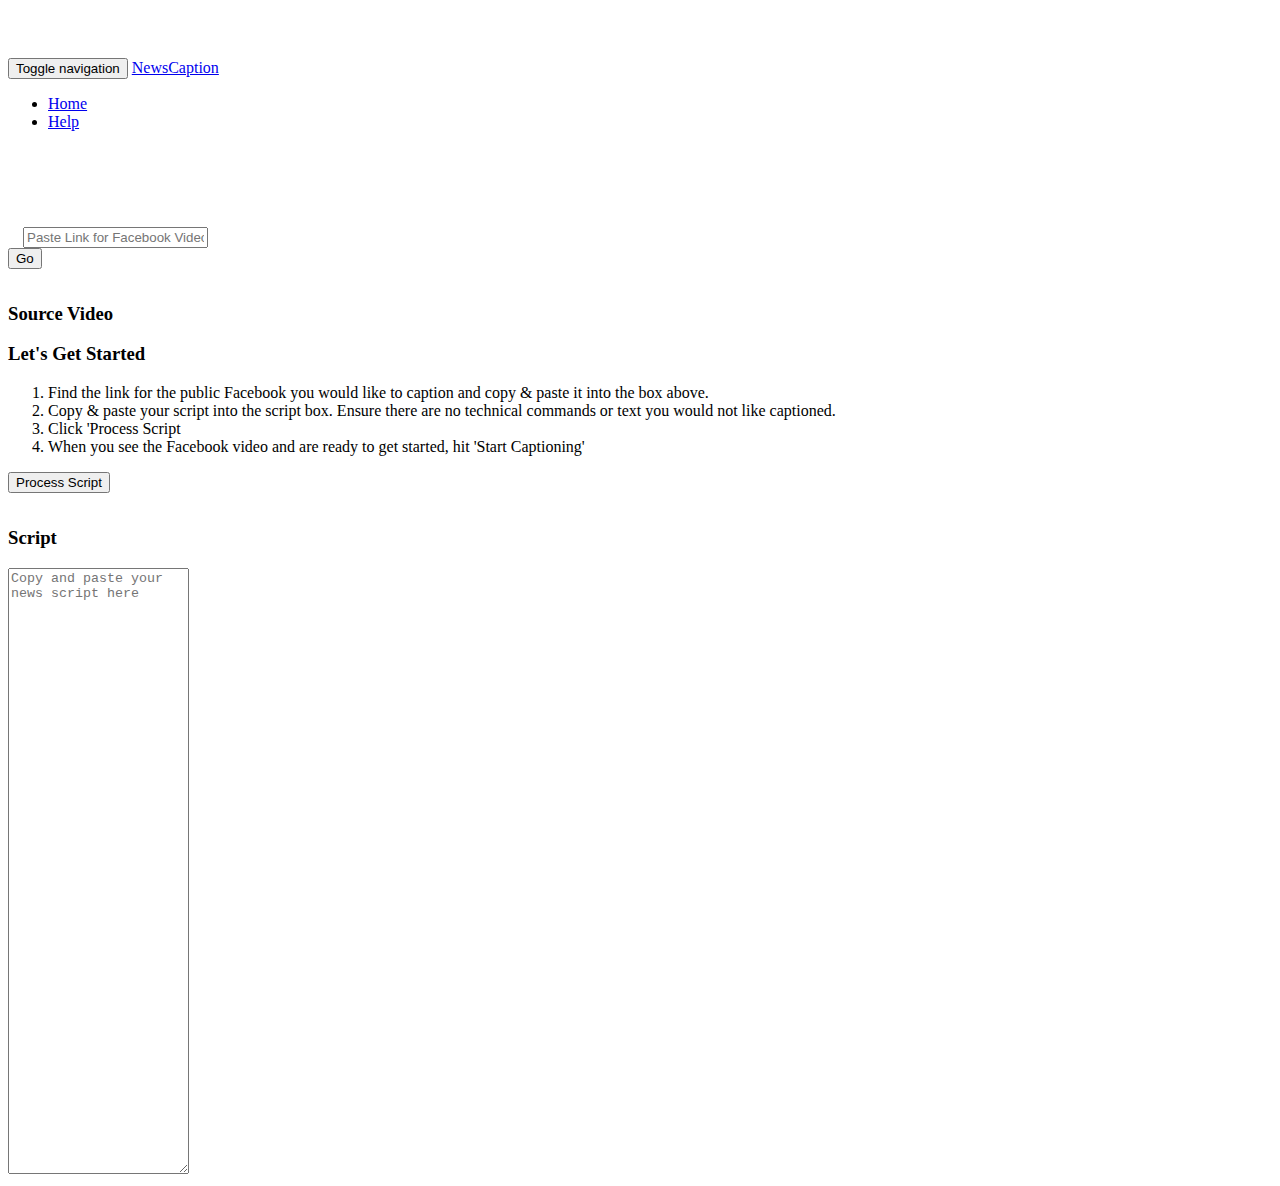
==== index.html @ bf7b08c2 "Added restart button" ====
<!DOCTYPE html>
<html lang="en">
  <head>
    <meta charset="utf-8">
    <meta http-equiv="X-UA-Compatible" content="IE=edge">
    <meta name="viewport" content="width=device-width, initial-scale=1">
    <!-- The above 3 meta tags *must* come first in the head; any other head content must come *after* these tags -->
    <meta name="description" content="">
    <meta name="author" content="">
    <link rel="icon" href="../../favicon.ico">

    <title>NewsCaption</title>

    <!-- Bootstrap core CSS -->
    <link href="css/bootstrap.min.css" rel="stylesheet">

    <!-- IE10 viewport hack for Surface/desktop Windows 8 bug -->
    <link href="css/ie10-viewport-bug-workaround.css" rel="stylesheet">

    <!-- Custom styles for this template -->
    <link href="starter-template.css" rel="stylesheet">

    <!-- Just for debugging purposes. Don't actually copy these 2 lines! -->
    <!--[if lt IE 9]><script src="../../assets/js/ie8-responsive-file-warning.js"></script><![endif]-->
    <script src="js/ie-emulation-modes-warning.js"></script>
    <!-- HTML5 shim and Respond.js for IE8 support of HTML5 elements and media queries -->
    <!--[if lt IE 9]>
      <script src="https://oss.maxcdn.com/html5shiv/3.7.2/html5shiv.min.js"></script>
      <script src="https://oss.maxcdn.com/respond/1.4.2/respond.min.js"></script>
    <![endif]-->

  </head>

  <body>
	    <div id="fb-root"></div>

  <script>

	  var my_video_player;
	  var rawScript;
	  var captions = [];
	  var captionCounter = 0
	  var startTimes = [];
	  var endTimes = [];
	  window.fbAsyncInit = function() {
      FB.init({
        appId      : '601078690059003',
        xfbml      : true,
        version    : 'v2.5'
      });
    
      // Get Embedded Video Player API Instance
      
      FB.Event.subscribe('xfbml.ready', function(msg) {
        if (msg.type === 'video') {
          my_video_player = msg.instance;
        }
      });
      
    };

	
	function startCaptioning() {
		captionCounter = 1
		my_video_player.play();
		startTimes[0] = "00:00:00,000"
		$('#separatedscript').children().eq(0).removeClass('panel-default');
		$('#separatedscript').children().eq(0).addClass('panel-warning');
		$('#separatedscript').children().eq(1).removeClass('panel-default');
		$('#separatedscript').children().eq(1).addClass('panel-success');
		$('#StartCaptions').hide();
		$('#RestartCaptions').show();
	}
	
	function restartCaptioning() {
		captions = [];
		my_video_player.seek(0);
		my_video_player.play();
		startTimes = [];
		endTimes = [];s
		captionCounter = 1
		startTimes[0] = "00:00:00,000"
		$('#separatedscript').children().eq(0).removeClass('panel-default');
		$('#separatedscript').children().eq(0).addClass('panel-warning');
		$('#separatedscript').children().eq(1).removeClass('panel-default');
		$('#separatedscript').children().eq(1).addClass('panel-success');
		$(".progress-bar").css("width", "0%");
	}
	
	function nextCaption() {
		var currentTime = my_video_player.getCurrentPosition() - 0.200;
		//var currentTimeInSeconds = Math.floor(currentTime);
		// multiply by 1000 because Date() requires miliseconds
		var date = new Date(currentTime * 1000);
		var hh = date.getUTCHours();
		var mm = date.getUTCMinutes();
		var ss = date.getSeconds();
		var ff = date.getMilliseconds();
		// If you were building a timestamp instead of a duration, you would uncomment the following line to get 12-hour (not 24) time
		// if (hh > 12) {hh = hh % 12;}
		// These lines ensure you have two-digits
		if (hh < 10) {hh = "0"+hh;}
		if (mm < 10) {mm = "0"+mm;}
		if (ss < 10) {ss = "0"+ss;}
		if (ff < 100) {ff = "0"+ff;}
		if (ff < 10) {ff = "0"+ff;}
		// This formats your string to HH:MM:SS
		var t = hh+":"+mm+":"+ss+","+ff;
		startTimes[captionCounter] = t
		endTimes[captionCounter - 1] = t
		console.log(startTimes);
		console.log("END" + endTimes);
		$('#separatedscript').children().eq(captionCounter - 1).slideUp(200);
		var delay=200; //1 second

		setTimeout(function() {
			$('#separatedscript').children().eq(captionCounter).removeClass('panel-default');
		$('#separatedscript').children().eq(captionCounter).removeClass('panel-success');
		$('#separatedscript').children().eq(captionCounter).addClass('panel-warning');
		$('#separatedscript').children().eq(captionCounter + 1).removeClass('panel-default');
		$('#separatedscript').children().eq(captionCounter + 1).addClass('panel-success');
		var progressBar = (captionCounter / captions.length) * 100
		var progressBarAsString = progressBar + "%"
		$(".progress-bar").css("width", progressBarAsString);
		captionCounter = captionCounter + 1
		}, delay);
		

		

	}
	
	function getFacebookVideo() {
		$('#facebookVideoLink').empty();
		var fbLink = $('#facebookVideoLink').val();
		$('#facebookVideo').append("<div class='fb-video' data-href='" + fbLink + "' data-width='500' data-show-text='false'></div>");
		FB.XFBML.parse();
	}
	
	function makeCaptionsFile() {
		var captionsAsText = ""
		for (i=0; i < captions.length; i++) {
			captionsAsText += (i + 1).toString() + "\n";
			captionsAsText += startTimes[i] + " --> " + endTimes[i] + "\n"
			captionsAsText += captions[i] + "\n\n"	
		}
		
		var fileContents = captionsAsText.replace(/\n/g, "\r\n");
		var fileName = "test.en_US.srt"
		var link = document.createElement('a');
	    link.download = fileName;
	    link.href = 'data:text/plain;charset=utf-8;base64,' + btoa(fileContents);
	    link.click();
    
	}
/*	
$(document).keypress(function(e){
		if(e.charCode == 110){
  	event.preventDefault();
    nextCaption()
  }
	})
	*/

	
	function processScript() {		
		FB.XFBML.parse();

		$( "#StartCaptions" ).show();
		$( "#NextCaption" ).show();
		$("#panelHelp").hide();
		$("#panelCaptions").show();
		$( "#separatedscript" ).empty();
		
		rawScript = $('textarea#script-textarea').val();
		console.log(rawScript);
		// Use the string.split function to split the string
		
		if (rawScript.slice(-1) != ".") { //The .match function ignores the last line if there is no full-stop. This checks and fixes this.
			rawScript += "."
		}
		var sentences = rawScript.match( /[^\.!\?]+[\.!\?]+/g );
		

		var idealCaptionLineLength = 74
		//Process each sentence
		for(i = 0; i < sentences.length; i++)
			{
			
				

			
			//Create an array of words in each sentence
			
					
				
				var words = sentences[i].split(' ');
				sentences[i] = new Array([], words)
				
				
				
				//create caption lines - First Pass
				var captionLine = ""
					for(j = 0; j < words.length; j++) {
						if (j === words.length - 1) { //checks if it is the last line
							captionLine = captionLine + " " + words[j]
							sentences[i][0].push(captionLine)
							captionLine = ""
							
						} else {
							if (captionLine.length  + words[j].length < idealCaptionLineLength) {
								captionLine = captionLine + " " + words[j]
							} else {
								sentences[i][0].push(captionLine)
								captionLine = words[j]
								
								
							} 
						}				
						
					}
					
					for (k = 0; k < sentences[i][0].length; k++) {
						
						var newCaption = ""
						if (sentences[i][0][k].length > 42) {
							var wordsInCaption = sentences[i][0][k].split(' ');
							
							var newCaptionLine = ""
							for (l = 0; l < wordsInCaption.length; l++) {
								if (newCaptionLine.length + wordsInCaption[l].length < (sentences[i][0][k].length / 2)) {
									newCaption = newCaption + " " + wordsInCaption[l]
									newCaptionLine = newCaptionLine + " " + wordsInCaption[l]
								} else {
									newCaption = newCaption + "\n" + wordsInCaption[l]
									newCaptionLine = ""
								}
							}
							} else {
								newCaption = sentences[i][0][k]
							}
							captions.push(newCaption)
							var captionForHTML = newCaption.replace("\n", "<br>");
							$('#separatedscript').append("<div class='panel panel-default text-center captions'><div class='panel-heading'><h3 class = 'panel-title'>" + captionForHTML + "</h3></div></div>");
						}
						
						
					
				
  			}
  			console.log(captions)
  			$('#MakeCaptionsFile').show();
	}
    
    
    (function(d, s, id){
       var js, fjs = d.getElementsByTagName(s)[0];
       if (d.getElementById(id)) {return;}
       js = d.createElement(s); js.id = id;
       js.src = "//connect.facebook.net/en_US/sdk.js#xfbml=1&version=v2.6&appId=601078690059003";
       fjs.parentNode.insertBefore(js, fjs);
     }(document, 'script', 'facebook-jssdk'));
     
     
  </script>

    <nav class="navbar navbar-inverse navbar-fixed-top">
      <div class="container">
        <div class="navbar-header">
          <button type="button" class="navbar-toggle collapsed" data-toggle="collapse" data-target="#navbar" aria-expanded="false" aria-controls="navbar">
            <span class="sr-only">Toggle navigation</span>
            <span class="icon-bar"></span>
            <span class="icon-bar"></span>
            <span class="icon-bar"></span>
          </button>
          <a class="navbar-brand" href="#"><span class="glyphicon glyphicon-subtitles" aria-hidden="true"></span>   NewsCaption</a>
        </div>
        <div id="navbar" class="collapse navbar-collapse">
          <ul class="nav navbar-nav">
            <li class="active"><a href="#">Home</a></li>
            <li><a href="#about">Help</a></li>
          </ul>
        </div><!--/.nav-collapse -->
      </div>
    </nav>

    <div class="container">
      <div class="starter-template">
      </div>
      <div class = "row">
	      <div class = "col-md-6">
		      <div class = "row">
			        <div class = "col-md-10">
				    	<div class="form-horizontal">
				  			<div class="form-group">
				        		<input type="text" class="form-control" id="facebookVideoLink" placeholder="Paste Link for Facebook Video">
			        		</div>
			    		</div>
			    	</div>
				    <div class = "col-md-2">
					    <div id = "fbLinkGoButton"> <button type="button" class="btn btn-primary" onclick = "getFacebookVideo()">Go</button></div>
				    </div>
		      </div>
		      <div class = "row">
			      <div class = "col-md-12">
				      <div class="panel panel-primary" id = "panelVideo">
						  <div class="panel-heading">
						    <h3 class="panel-title"><span class="glyphicon glyphicon-facetime-video" aria-hidden="true"></span>  Source Video</h3>
						  </div>
						  <div class="panel-body" id = "facebookVideo">
						    
						  </div>
					</div>
				      
			      </div>
		      </div>
		      <div class = "row">
			      <div class = "col-md-4">
				    	<div id = "StartCaptions"> <button type="button" class="btn btn-primary text-center" onclick = "startCaptioning()"><span class="glyphicon glyphicon-off" aria-hidden="true"></span>  Start Captioning</button></div>
				    	<div id = "RestartCaptions"> <button type="button" class="btn btn-primary text-center" onclick = "restartCaptioning()"><span class="glyphicon glyphicon-off" aria-hidden="true"></span>  Restart Captioning</button></div>
			      </div>  
				  <div class = "col-md-4 col-md-offset-4">
				    	<div id = "NextCaption"> <button type="button" class="btn btn-primary text-center" onclick = "nextCaption()"><span class="glyphicon glyphicon-play" aria-hidden="true"></span>  Next Caption</button></div> 
			      </div>  
		      </div>

		      <div class = "row">
			      <div class = "col-md-12">
				      <div class="panel panel-success" id = "panelHelp">
						  <div class="panel-heading">
						    <h3 class="panel-title">Let's Get Started</h3>
						  </div>
						  <div class="panel-body">
							  
						    <ol>
							    <li>Find the link for the public Facebook you would like to caption and copy & paste it into the box above.</li>
							    <li>Copy & paste your script into the script box. Ensure there are no technical commands or text you would not like captioned.</li>
							    <li>Click 'Process Script</li>
							    <li>When you see the Facebook video and are ready to get started, hit 'Start Captioning'</li>
						    </ol>
						  </div>
						</div>
				        <div class="panel panel-primary" id = "panelCaptions">
						  <div class="panel-heading">
						    <h3 class="panel-title"><span class="glyphicon glyphicon-subtitles" aria-hidden="true"></span>  Captions</h3><br>
						    <div class="progress">
				  <div class="progress-bar progress-bar-success" role="progressbar" aria-valuenow="0" aria-valuemin="0" aria-valuemax="100" style="width: 0%">
				    <span class="sr-only"></span>
				  </div>
				</div>
						  </div>
						  <div class="panel-body">
						    <div id = "separatedscript"></div>
						    <div id = "MakeCaptionsFile"> <button type="button" class="btn btn-success text-center" onclick = "makeCaptionsFile()"><span class="glyphicon glyphicon-align-floppy-save" aria-hidden="true"></span>  Export Captions File</button></div> 
						  </div>
						</div>
			      </div>
		      </div>
	      </div>
	      <div class = "col-md-6">
		      <div class = "row">
			      	<div class = "col-md-4 col-md-offset-8">
				      	<div id = "Process"> <button type="button" class="btn btn-primary" onclick = "processScript()"><span class="glyphicon glyphicon-align-center" aria-hidden="true"></span>  Process Script</button></div>
			      	</div>
		      </div>
		      <div class = "row">
			        <div class = "col-md-12">
				        <div class="panel panel-primary" id = "panelScript">
						  <div class="panel-heading">
						    <h3 class="panel-title"><span class="glyphicon glyphicon-pencil" aria-hidden="true"></span>  Script</h3>
						  </div>
						  <div class="panel-body" id = "panel-bodyScript">
						    <textarea id = "script-textarea" class="form-control" rows="40" placeholder="Copy and paste your news script here" required></textarea>
						    
						  </div>
					</div>
						
			    	</div>
		      </div>
	      </div>	      
      </div>
    </div>


    <!-- Bootstrap core JavaScript
    ================================================== -->
    <!-- Placed at the end of the document so the pages load faster -->
    <script src="https://ajax.googleapis.com/ajax/libs/jquery/1.11.3/jquery.min.js"></script>
    <script>window.jQuery || document.write('<script src="../../assets/js/vendor/jquery.min.js"><\/script>')</script>
    <script src="../../dist/js/bootstrap.min.js"></script>
    <!-- IE10 viewport hack for Surface/desktop Windows 8 bug -->
    <script src="../../assets/js/ie10-viewport-bug-workaround.js"></script>
  </body>
</html>
---- starter-template.css ----
body {
  padding-top: 50px;
}
.starter-template {
  padding: 40px 15px;
  text-align: center;
}

.form-horizontal {
	padding-left: 15px;
}

.btn {
	margin-bottom:15px;
}

#MakeCaptionsFile {
	display:none;
}



#StartCaptions {
	display:none;
}

#NextCaption {
	display:none;
}

#panelCaptions {
	display:none;
}

#RestartCaptions {
	display:none;
}
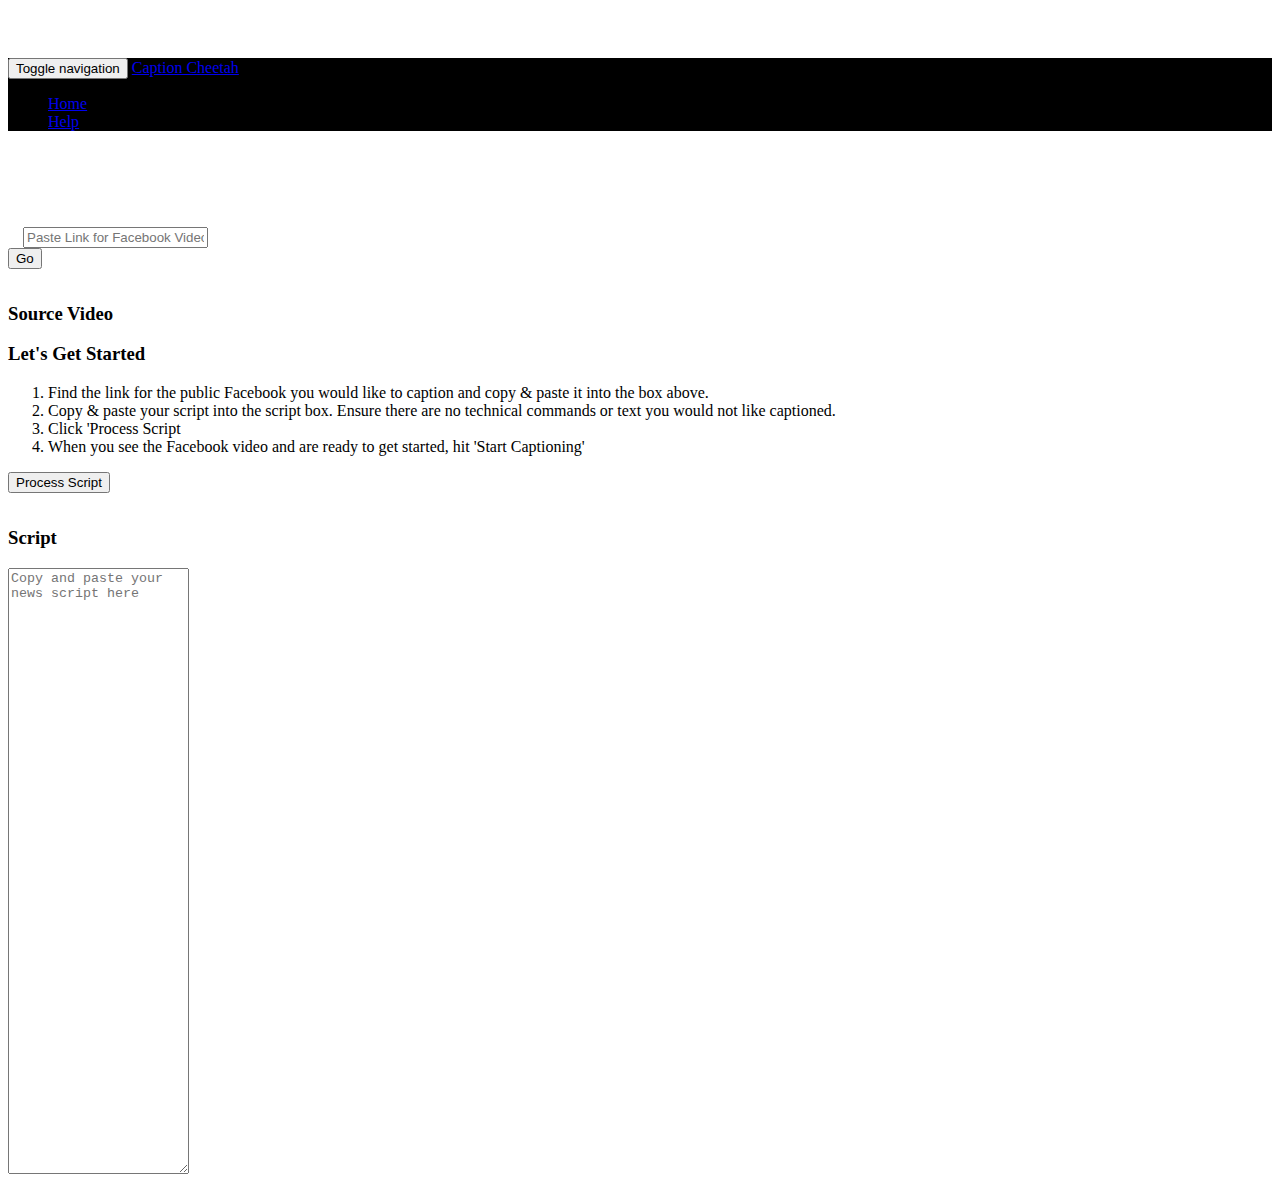
==== commit e60f6434: "Caption Cheetah mode" ====
--- a/index.html
+++ b/index.html
@@ -9,7 +9,7 @@
     <meta name="author" content="">
     <link rel="icon" href="../../favicon.ico">
 
-    <title>NewsCaption</title>
+    <title>Caption Cheetah</title>
 
     <!-- Bootstrap core CSS -->
     <link href="css/bootstrap.min.css" rel="stylesheet">
@@ -71,21 +71,7 @@
 		$('#StartCaptions').hide();
 		$('#RestartCaptions').show();
 	}
-	
-	function restartCaptioning() {
-		captions = [];
-		my_video_player.seek(0);
-		my_video_player.play();
-		startTimes = [];
-		endTimes = [];s
-		captionCounter = 1
-		startTimes[0] = "00:00:00,000"
-		$('#separatedscript').children().eq(0).removeClass('panel-default');
-		$('#separatedscript').children().eq(0).addClass('panel-warning');
-		$('#separatedscript').children().eq(1).removeClass('panel-default');
-		$('#separatedscript').children().eq(1).addClass('panel-success');
-		$(".progress-bar").css("width", "0%");
-	}
+
 	
 	function nextCaption() {
 		var currentTime = my_video_player.getCurrentPosition() - 0.200;
@@ -273,7 +259,7 @@
             <span class="icon-bar"></span>
             <span class="icon-bar"></span>
           </button>
-          <a class="navbar-brand" href="#"><span class="glyphicon glyphicon-subtitles" aria-hidden="true"></span>   NewsCaption</a>
+          <a class="navbar-brand" href="#"><span class="glyphicon glyphicon-subtitles" aria-hidden="true"></span>   Caption Cheetah</a>
         </div>
         <div id="navbar" class="collapse navbar-collapse">
           <ul class="nav navbar-nav">
@@ -317,7 +303,6 @@
 		      <div class = "row">
 			      <div class = "col-md-4">
 				    	<div id = "StartCaptions"> <button type="button" class="btn btn-primary text-center" onclick = "startCaptioning()"><span class="glyphicon glyphicon-off" aria-hidden="true"></span>  Start Captioning</button></div>
-				    	<div id = "RestartCaptions"> <button type="button" class="btn btn-primary text-center" onclick = "restartCaptioning()"><span class="glyphicon glyphicon-off" aria-hidden="true"></span>  Restart Captioning</button></div>
 			      </div>  
 				  <div class = "col-md-4 col-md-offset-4">
 				    	<div id = "NextCaption"> <button type="button" class="btn btn-primary text-center" onclick = "nextCaption()"><span class="glyphicon glyphicon-play" aria-hidden="true"></span>  Next Caption</button></div> 
--- a/starter-template.css
+++ b/starter-template.css
@@ -32,6 +32,6 @@
 	display:none;
 }
 
-#RestartCaptions {
-	display:none;
-}
+.navbar {
+	background-color:black;
+}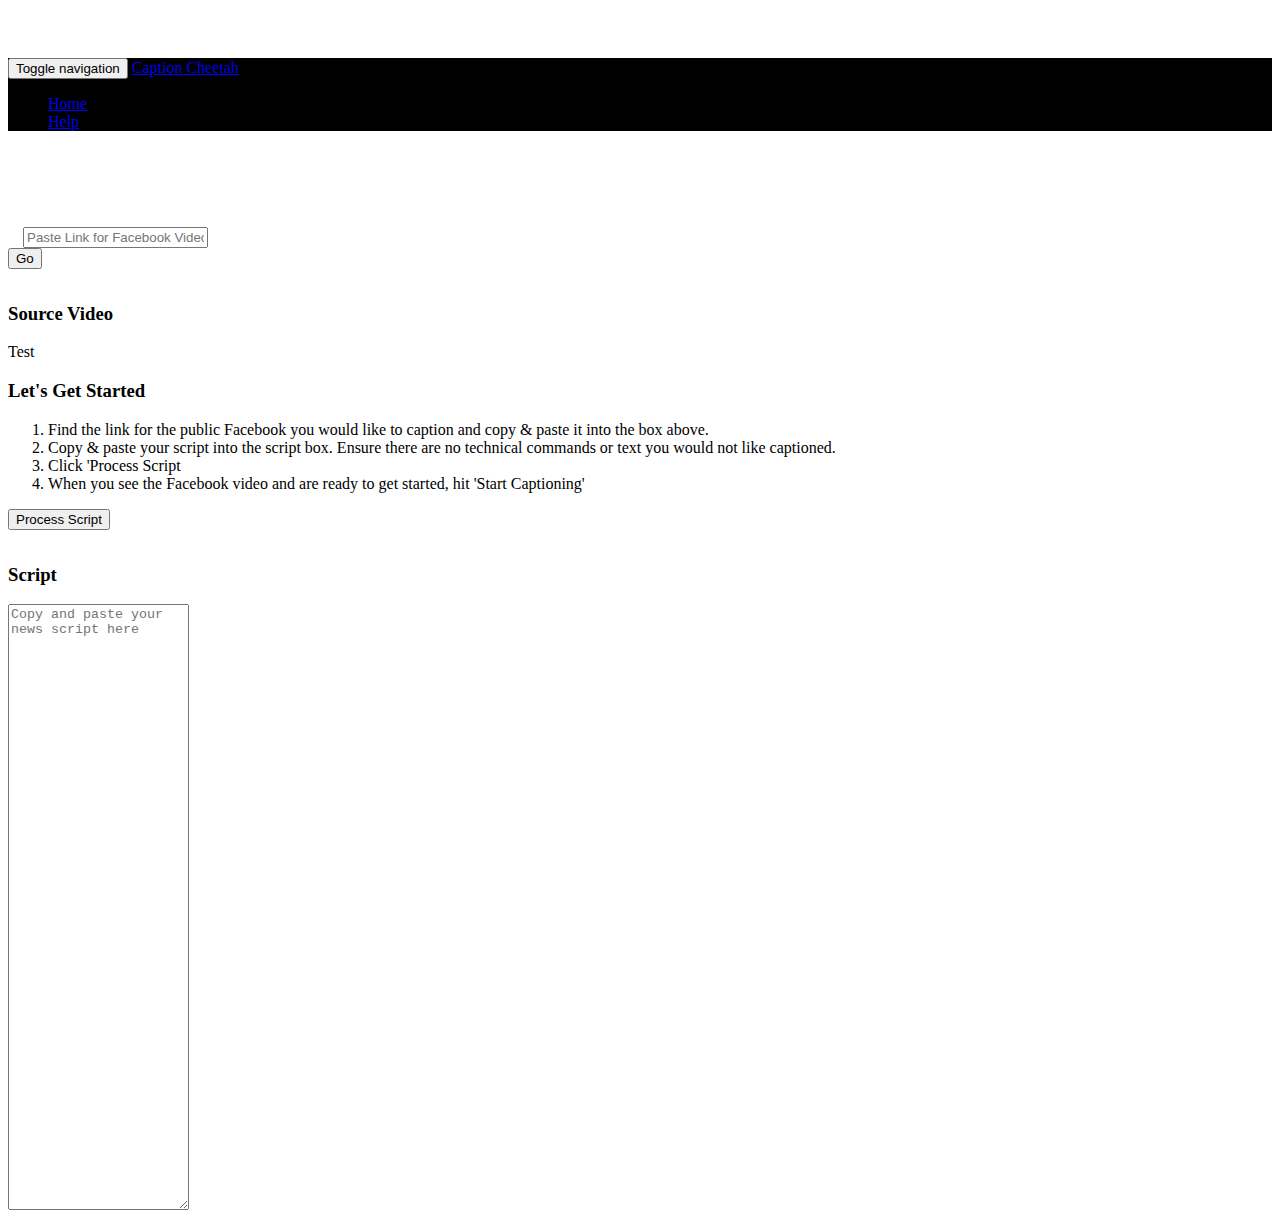
==== commit fd5d8c10: "caption overlay video" ====
--- a/index.html
+++ b/index.html
@@ -15,7 +15,7 @@
     <link href="css/bootstrap.min.css" rel="stylesheet">
 
     <!-- IE10 viewport hack for Surface/desktop Windows 8 bug -->
-    <link href="css/ie10-viewport-bug-workaround.css" rel="stylesheet">
+   <link href="css/ie10-viewport-bug-workaround.css" rel="stylesheet">
 
     <!-- Custom styles for this template -->
     <link href="starter-template.css" rel="stylesheet">
@@ -109,10 +109,50 @@
 		var progressBarAsString = progressBar + "%"
 		$(".progress-bar").css("width", progressBarAsString);
 		captionCounter = captionCounter + 1
+		if (captionCounter == captions.length - 2) {
+			$('#NextCaption').display = hide();
+			$('#EndCaption').display = show();
+		}
 		}, delay);
-		
-
-		
+
+	}
+	
+		function startCaptioning() {
+		captionCounter = 1
+		my_video_player.play();
+		startTimes[0] = "00:00:00,000"
+		$('#separatedscript').children().eq(0).removeClass('panel-default');
+		$('#separatedscript').children().eq(0).addClass('panel-warning');
+		$('#separatedscript').children().eq(1).removeClass('panel-default');
+		$('#separatedscript').children().eq(1).addClass('panel-success');
+		$('#StartCaptions').hide();
+		$('#RestartCaptions').show();
+	}
+
+	
+	function endCaption() {
+
+		var currentTime = my_video_player.getCurrentPosition() - 0.200;
+		//var currentTimeInSeconds = Math.floor(currentTime);
+		// multiply by 1000 because Date() requires miliseconds
+		var date = new Date(currentTime * 1000);
+		var hh = date.getUTCHours();
+		var mm = date.getUTCMinutes();
+		var ss = date.getSeconds();
+		var ff = date.getMilliseconds();
+		// If you were building a timestamp instead of a duration, you would uncomment the following line to get 12-hour (not 24) time
+		// if (hh > 12) {hh = hh % 12;}
+		// These lines ensure you have two-digits
+		if (hh < 10) {hh = "0"+hh;}
+		if (mm < 10) {mm = "0"+mm;}
+		if (ss < 10) {ss = "0"+ss;}
+		if (ff < 100) {ff = "0"+ff;}
+		if (ff < 10) {ff = "0"+ff;}
+		// This formats your string to HH:MM:SS
+		var t = hh+":"+mm+":"+ss+","+ff;
+		endTimes[captionCounter - 1] = t
+		$('#separatedscript').children().eq(captionCounter - 1).slideUp(200);
+		$(".progress-bar").css("width", "100%");
 
 	}
 	
@@ -165,17 +205,14 @@
 		if (rawScript.slice(-1) != ".") { //The .match function ignores the last line if there is no full-stop. This checks and fixes this.
 			rawScript += "."
 		}
+		rawScript = rawScript.replace(/(\r\n|\n|\r)/gm,""); //This removes all line breaks and replaces it with a single space.
 		var sentences = rawScript.match( /[^\.!\?]+[\.!\?]+/g );
 		
 
 		var idealCaptionLineLength = 74
 		//Process each sentence
 		for(i = 0; i < sentences.length; i++)
-			{
-			
-				
-
-			
+			{			
 			//Create an array of words in each sentence
 			
 					
@@ -293,8 +330,10 @@
 						  <div class="panel-heading">
 						    <h3 class="panel-title"><span class="glyphicon glyphicon-facetime-video" aria-hidden="true"></span>  Source Video</h3>
 						  </div>
-						  <div class="panel-body" id = "facebookVideo">
-						    
+						  <div class = "video-container">
+							  <div class="panel-body" id = "facebookVideo"></div>
+							  <div class = "caption-overlay">Test
+							  </div>
 						  </div>
 					</div>
 				      
@@ -306,6 +345,9 @@
 			      </div>  
 				  <div class = "col-md-4 col-md-offset-4">
 				    	<div id = "NextCaption"> <button type="button" class="btn btn-primary text-center" onclick = "nextCaption()"><span class="glyphicon glyphicon-play" aria-hidden="true"></span>  Next Caption</button></div> 
+			      </div> 
+			      <div class = "col-md-4 col-md-offset-4">
+				    	<div id = "EndCaption"> <button type="button" class="btn btn-danger text-center" onclick = "endCaption()"><span class="glyphicon glyphicon-play" aria-hidden="true"></span>  End Captions</button></div> 
 			      </div>  
 		      </div>
 
--- a/css/ie10-viewport-bug-workaround.css
+++ b/css/ie10-viewport-bug-workaround.css
@@ -0,0 +1,15 @@
+/*!
+ * IE10 viewport hack for Surface/desktop Windows 8 bug
+ * Copyright 2014-2015 Twitter, Inc.
+ * Licensed under MIT (https://github.com/twbs/bootstrap/blob/master/LICENSE)
+ */
+
+/*
+ * See the Getting Started docs for more information:
+ * http://getbootstrap.com/getting-started/#support-ie10-width
+ */
+@-webkit-viewport { width: device-width; }
+@-moz-viewport    { width: device-width; }
+@-ms-viewport     { width: device-width; }
+@-o-viewport      { width: device-width; }
+@viewport         { width: device-width; }
--- a/starter-template.css
+++ b/starter-template.css
@@ -34,4 +34,24 @@
 
 .navbar {
 	background-color:black;
+}
+
+#EndCaption {
+	display:none;
+}
+
+.video-container {
+	position:relative;
+}
+
+#facebookVideo {
+	position:relative;
+    z-index:0;
+}
+
+.video-overlay {
+	position:absolute;
+    top:0;
+    left:0;
+    z-index:1;
 }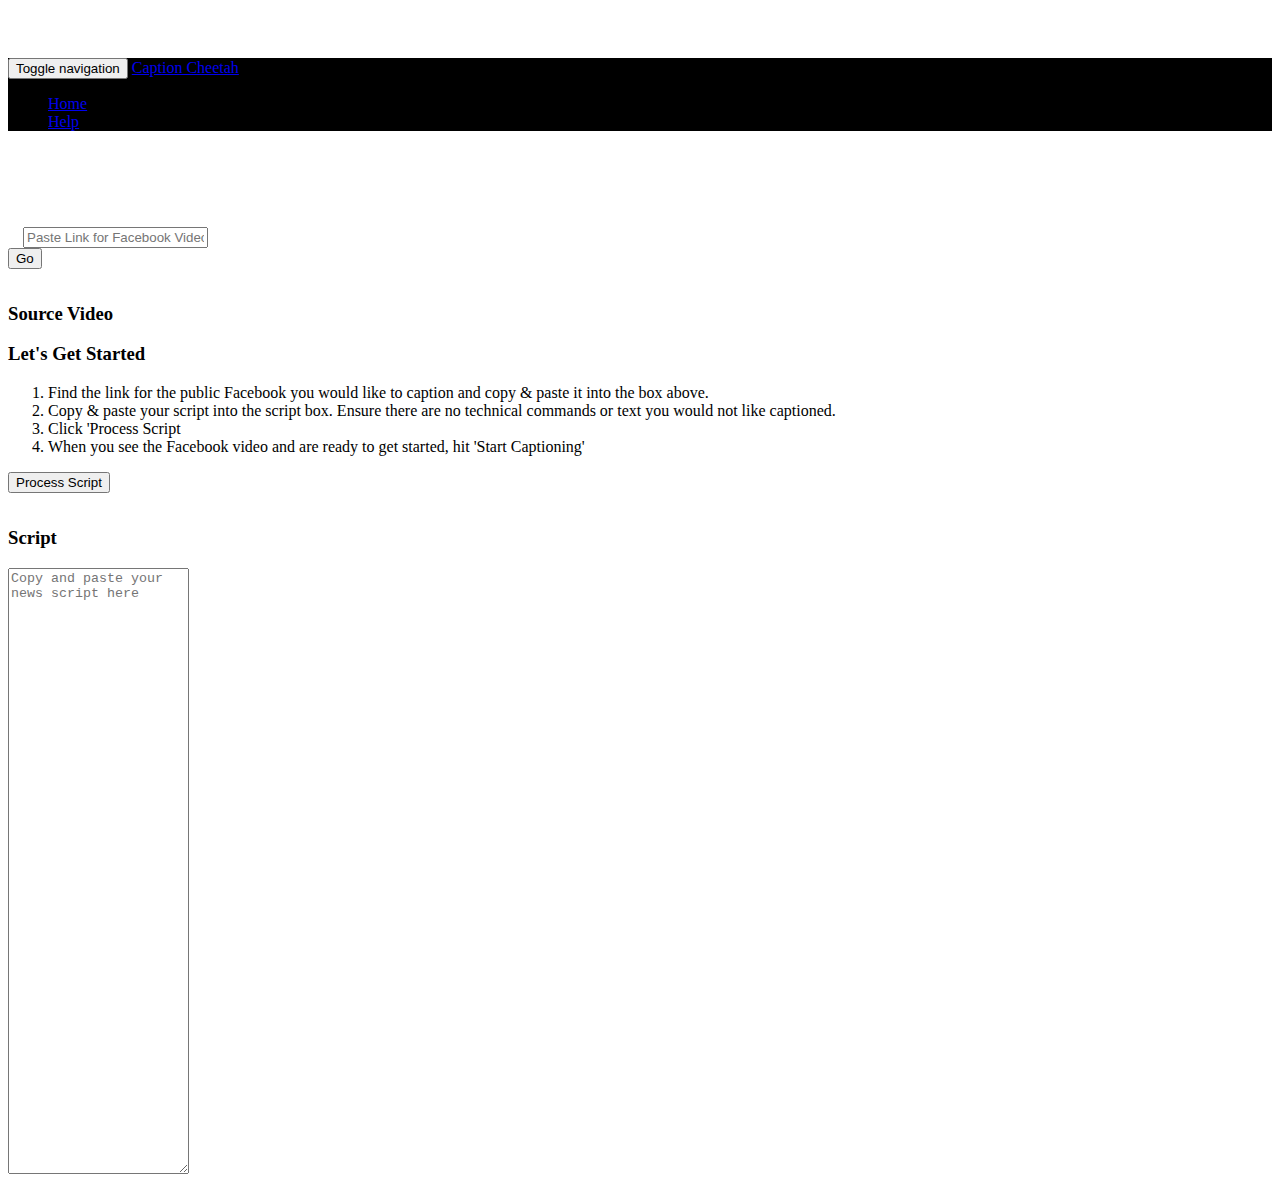
==== commit 2183ad6f: "end caption fixes" ====
--- a/index.html
+++ b/index.html
@@ -110,8 +110,8 @@
 		$(".progress-bar").css("width", progressBarAsString);
 		captionCounter = captionCounter + 1
 		if (captionCounter == captions.length - 2) {
-			$('#NextCaption').display = hide();
-			$('#EndCaption').display = show();
+			$('#NextCaption').hide();
+			$('#EndCaption').show();
 		}
 		}, delay);
 
@@ -330,11 +330,7 @@
 						  <div class="panel-heading">
 						    <h3 class="panel-title"><span class="glyphicon glyphicon-facetime-video" aria-hidden="true"></span>  Source Video</h3>
 						  </div>
-						  <div class = "video-container">
 							  <div class="panel-body" id = "facebookVideo"></div>
-							  <div class = "caption-overlay">Test
-							  </div>
-						  </div>
 					</div>
 				      
 			      </div>
--- a/starter-template.css
+++ b/starter-template.css
@@ -40,18 +40,3 @@
 	display:none;
 }
 
-.video-container {
-	position:relative;
-}
-
-#facebookVideo {
-	position:relative;
-    z-index:0;
-}
-
-.video-overlay {
-	position:absolute;
-    top:0;
-    left:0;
-    z-index:1;
-}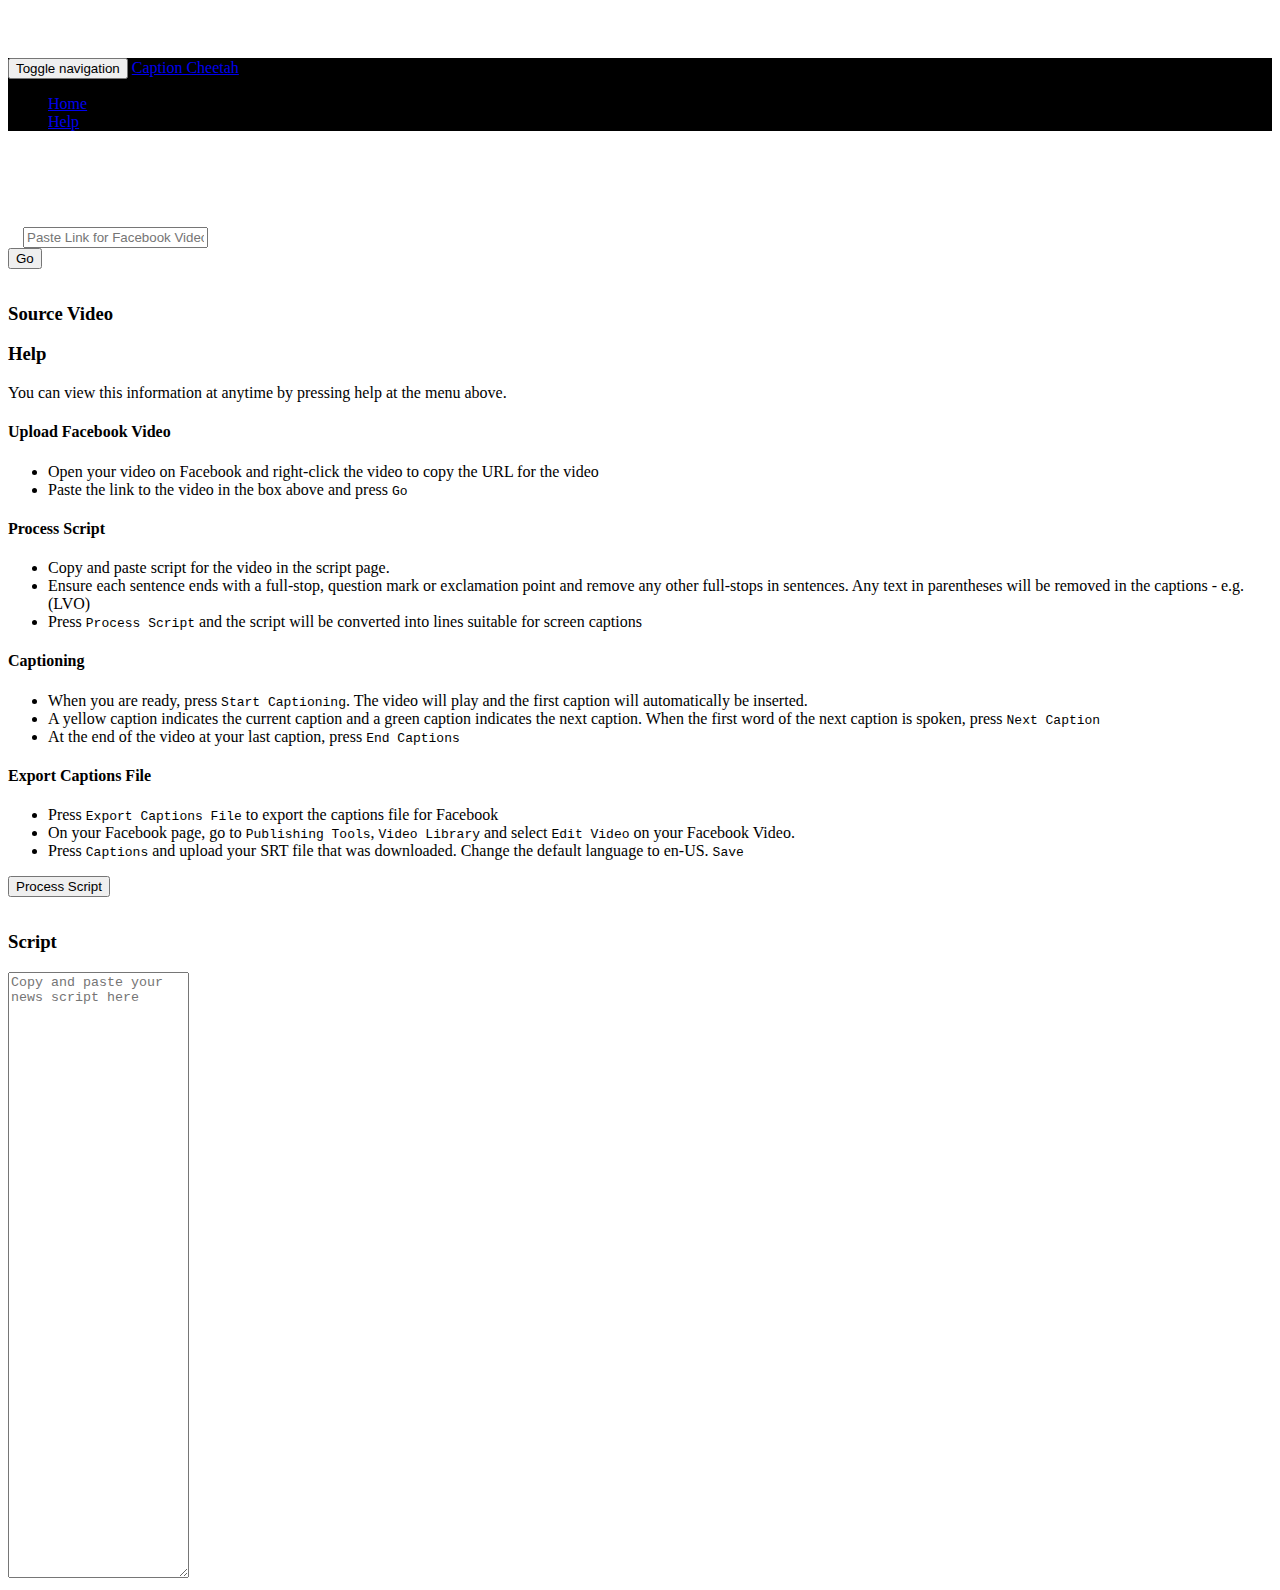
==== commit 7cae7bee: "added parenthesis" ====
--- a/index.html
+++ b/index.html
@@ -109,7 +109,7 @@
 		var progressBarAsString = progressBar + "%"
 		$(".progress-bar").css("width", progressBarAsString);
 		captionCounter = captionCounter + 1
-		if (captionCounter == captions.length - 2) {
+		if (captionCounter == captions.length) {
 			$('#NextCaption').hide();
 			$('#EndCaption').show();
 		}
@@ -205,8 +205,12 @@
 		if (rawScript.slice(-1) != ".") { //The .match function ignores the last line if there is no full-stop. This checks and fixes this.
 			rawScript += "."
 		}
+		
+		rawScript = rawScript.replace(/ *\([^)]*\) */g, ""); //removes text in parentheses
 		rawScript = rawScript.replace(/(\r\n|\n|\r)/gm,""); //This removes all line breaks and replaces it with a single space.
 		var sentences = rawScript.match( /[^\.!\?]+[\.!\?]+/g );
+		
+		
 		
 
 		var idealCaptionLineLength = 74
@@ -301,7 +305,7 @@
         <div id="navbar" class="collapse navbar-collapse">
           <ul class="nav navbar-nav">
             <li class="active"><a href="#">Home</a></li>
-            <li><a href="#about">Help</a></li>
+            <li><a href="help.html">Help</a></li>
           </ul>
         </div><!--/.nav-collapse -->
       </div>
@@ -339,28 +343,43 @@
 			      <div class = "col-md-4">
 				    	<div id = "StartCaptions"> <button type="button" class="btn btn-primary text-center" onclick = "startCaptioning()"><span class="glyphicon glyphicon-off" aria-hidden="true"></span>  Start Captioning</button></div>
 			      </div>  
-				  <div class = "col-md-4 col-md-offset-4">
+				  <div class = "col-md-4 col-md-offset-4" id = "NextOrEndCaption">
+				    	<div id = "EndCaption"> <button type="button" class="btn btn-danger text-center" onclick = "endCaption()"><span class="glyphicon glyphicon-stop" aria-hidden="true"></span>  End Captions</button></div> 
 				    	<div id = "NextCaption"> <button type="button" class="btn btn-primary text-center" onclick = "nextCaption()"><span class="glyphicon glyphicon-play" aria-hidden="true"></span>  Next Caption</button></div> 
-			      </div> 
-			      <div class = "col-md-4 col-md-offset-4">
-				    	<div id = "EndCaption"> <button type="button" class="btn btn-danger text-center" onclick = "endCaption()"><span class="glyphicon glyphicon-play" aria-hidden="true"></span>  End Captions</button></div> 
-			      </div>  
+			      </div>   
 		      </div>
 
 		      <div class = "row">
 			      <div class = "col-md-12">
 				      <div class="panel panel-success" id = "panelHelp">
 						  <div class="panel-heading">
-						    <h3 class="panel-title">Let's Get Started</h3>
+						    <h3 class="panel-title"><span class="glyphicon glyphicon-question-sign" aria-hidden="true"></span>  Help</h3>
 						  </div>
 						  <div class="panel-body">
-							  
-						    <ol>
-							    <li>Find the link for the public Facebook you would like to caption and copy & paste it into the box above.</li>
-							    <li>Copy & paste your script into the script box. Ensure there are no technical commands or text you would not like captioned.</li>
-							    <li>Click 'Process Script</li>
-							    <li>When you see the Facebook video and are ready to get started, hit 'Start Captioning'</li>
-						    </ol>
+							  <p>You can view this information at anytime by pressing help at the menu above. </p>
+							<h4>Upload Facebook Video</h4> 
+						    <ul>
+							    <li>Open your video on Facebook and right-click the video to copy the URL for the video</li>
+							    <li>Paste the link to the video in the box above and press <kbd>Go</kbd></li>
+						    </ul>
+						    <h4>Process Script</h4> 
+						    <ul>
+							    <li>Copy and paste script for the video in the script page.</li>
+							    <li>Ensure each sentence ends with a full-stop, question mark or exclamation point and remove any other full-stops in sentences. Any text in parentheses will be removed in the captions - e.g. (LVO)</li>
+							    <li>Press <kbd>Process Script</kbd> and the script will be converted into lines suitable for screen captions</li>
+						    </ul>
+						    <h4>Captioning</h4> 
+						    <ul>
+							    <li>When you are ready, press <kbd>Start Captioning</kbd>. The video will play and the first caption will automatically be inserted.</li>
+							    <li>A yellow caption indicates the current caption and a green caption indicates the next caption. When the first word of the next caption is spoken, press <kbd>Next Caption</kbd></li>
+							    <li>At the end of the video at your last caption, press <kbd>End Captions</kbd></li>
+						    </ul>
+						    <h4>Export Captions File</h4> 
+						    <ul>
+							    <li>Press <kbd>Export Captions File</kbd> to export the captions file for Facebook</li>
+							    <li>On your Facebook page, go to <kbd>Publishing Tools</kbd>, <kbd>Video Library</kbd> and select <kbd>Edit Video</kbd> on your Facebook Video.</li>
+							    <li>Press <kbd>Captions</kbd> and upload your SRT file that was downloaded. Change the default language to en-US. <kbd>Save</kbd></li>
+						    </ul>
 						  </div>
 						</div>
 				        <div class="panel panel-primary" id = "panelCaptions">
